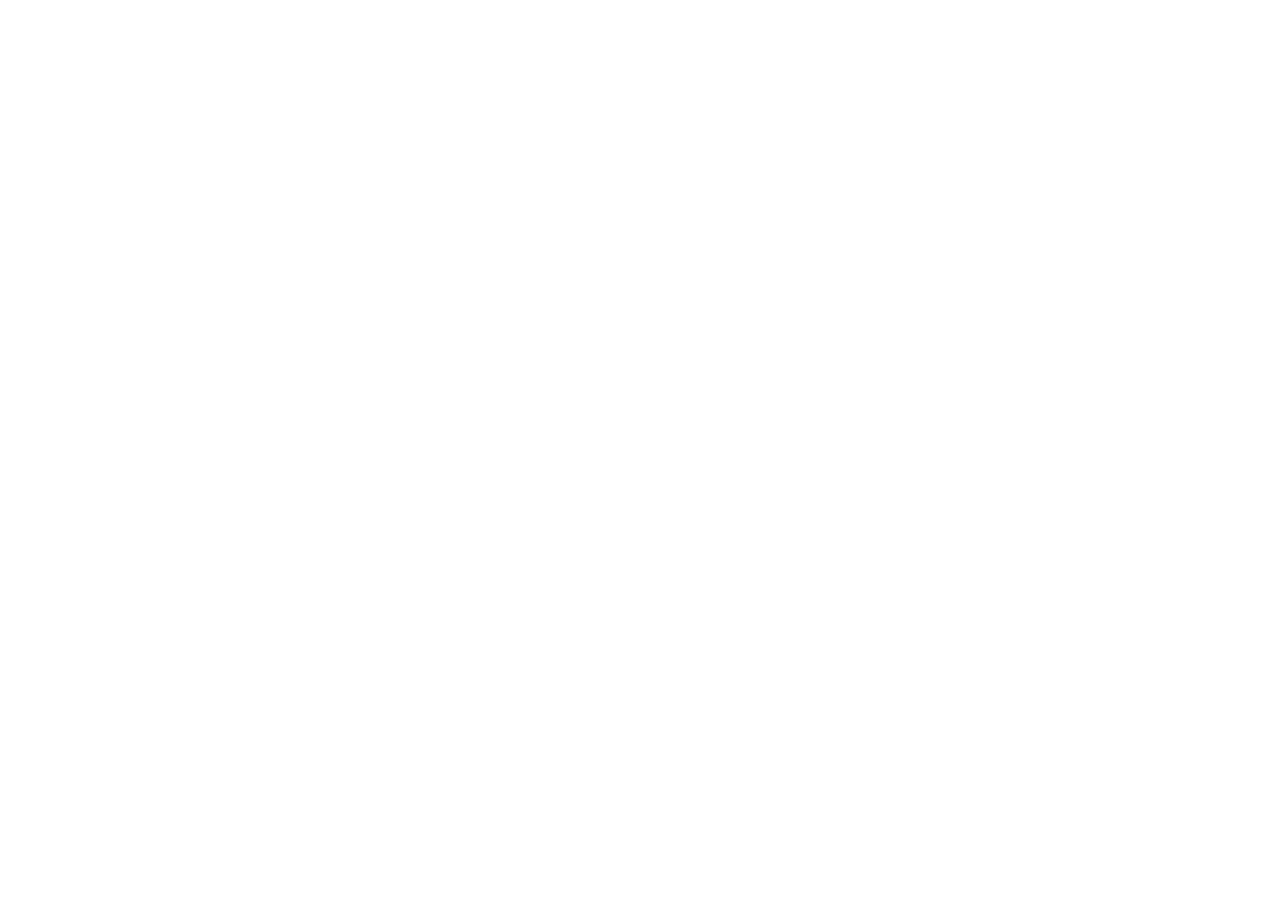
==== abc.html @ d84079f0 "first commit" ====
<!DOCTYPE html>
<html lang="en">
<head>
    <meta charset="UTF-8">
    <meta name="viewport" content="width=device-width, initial-scale=1.0">
    <title>Document</title>
</head>
<body>
    
</body>
</html>
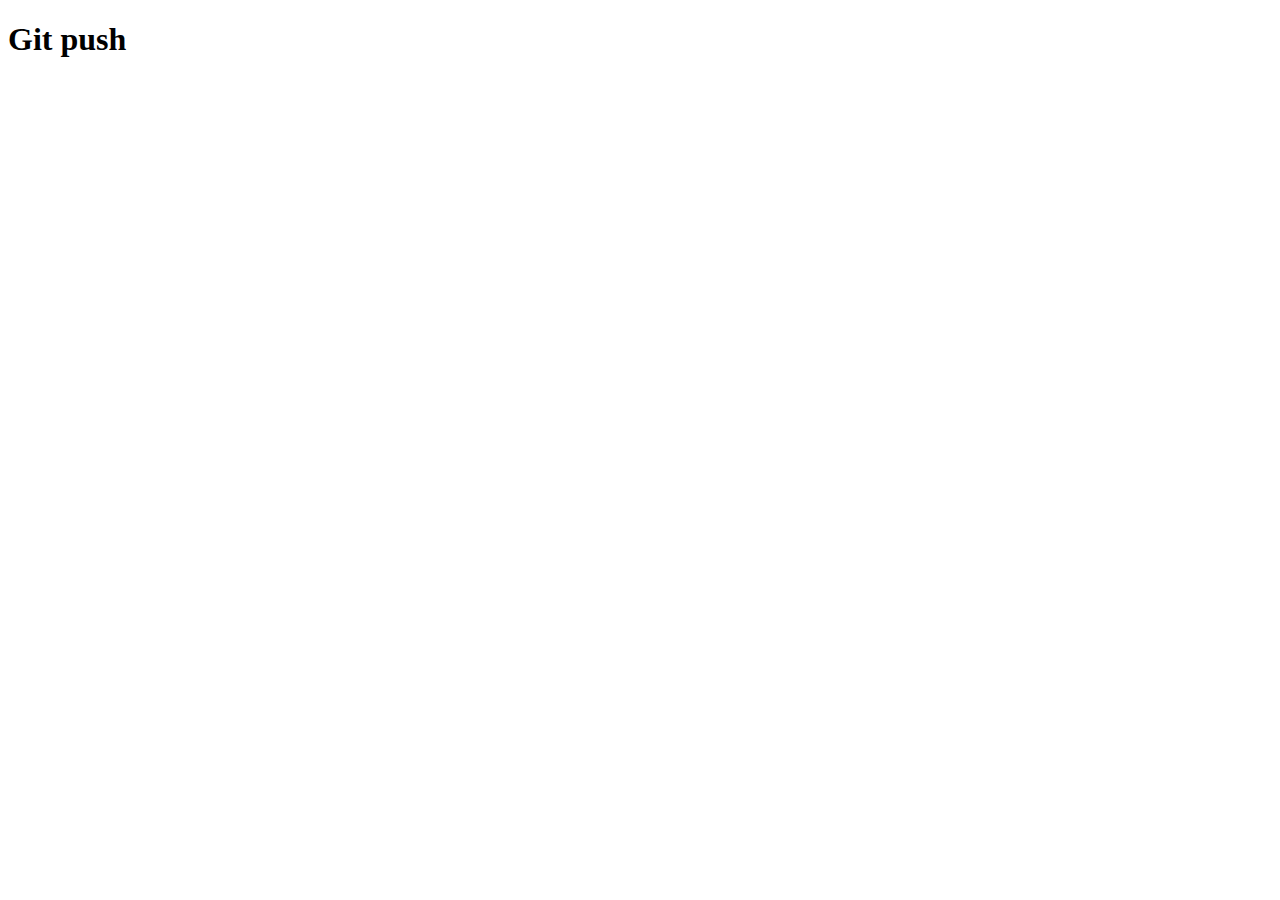
==== commit c02a8823: "git push" ====
--- a/abc.html
+++ b/abc.html
@@ -6,6 +6,6 @@
     <title>Document</title>
 </head>
 <body>
-    
+    <h1>Git push</h1>
 </body>
 </html>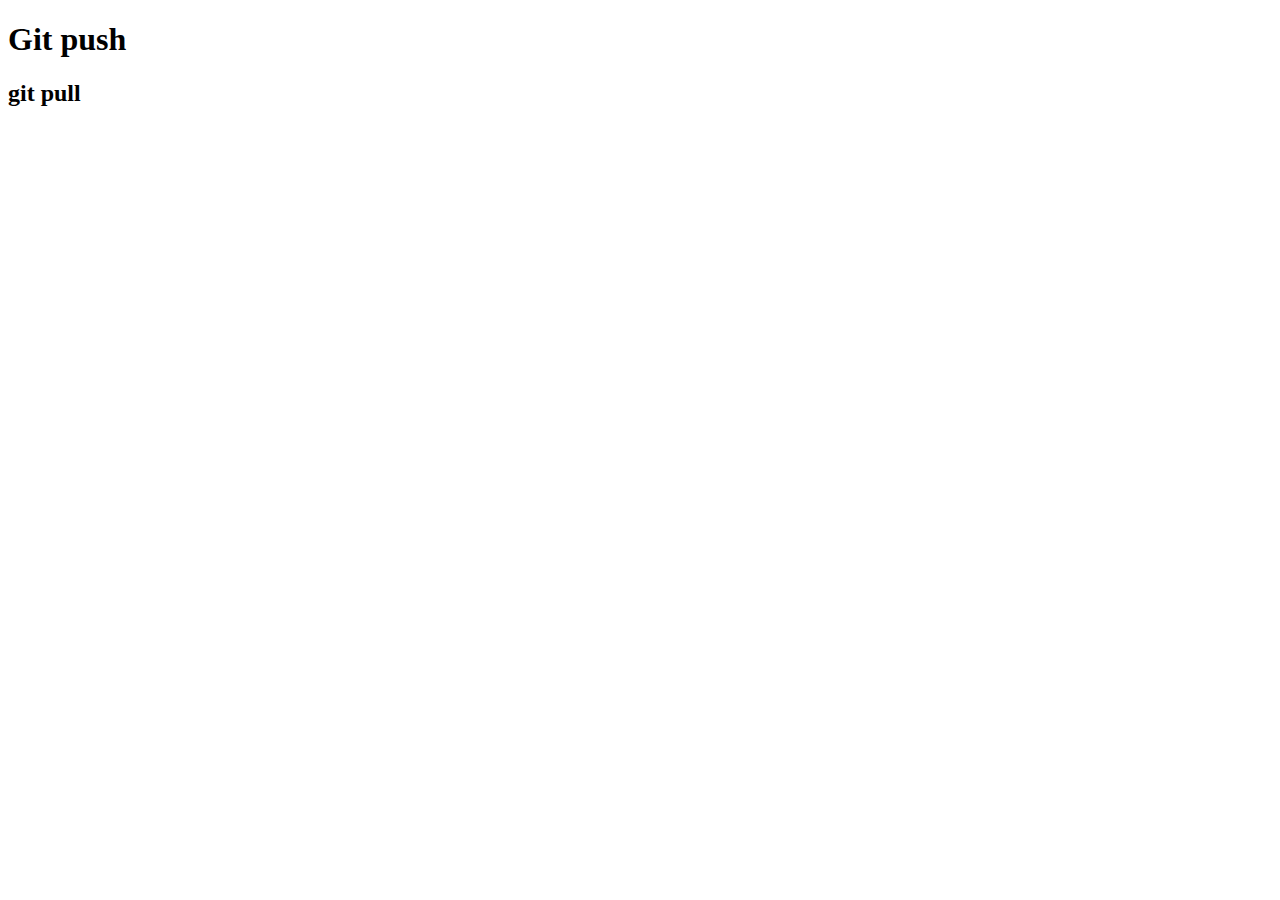
==== commit 56a26bb0: "git pull" ====
--- a/abc.html
+++ b/abc.html
@@ -7,5 +7,6 @@
 </head>
 <body>
     <h1>Git push</h1>
+    <h2>git pull</h2>
 </body>
 </html>